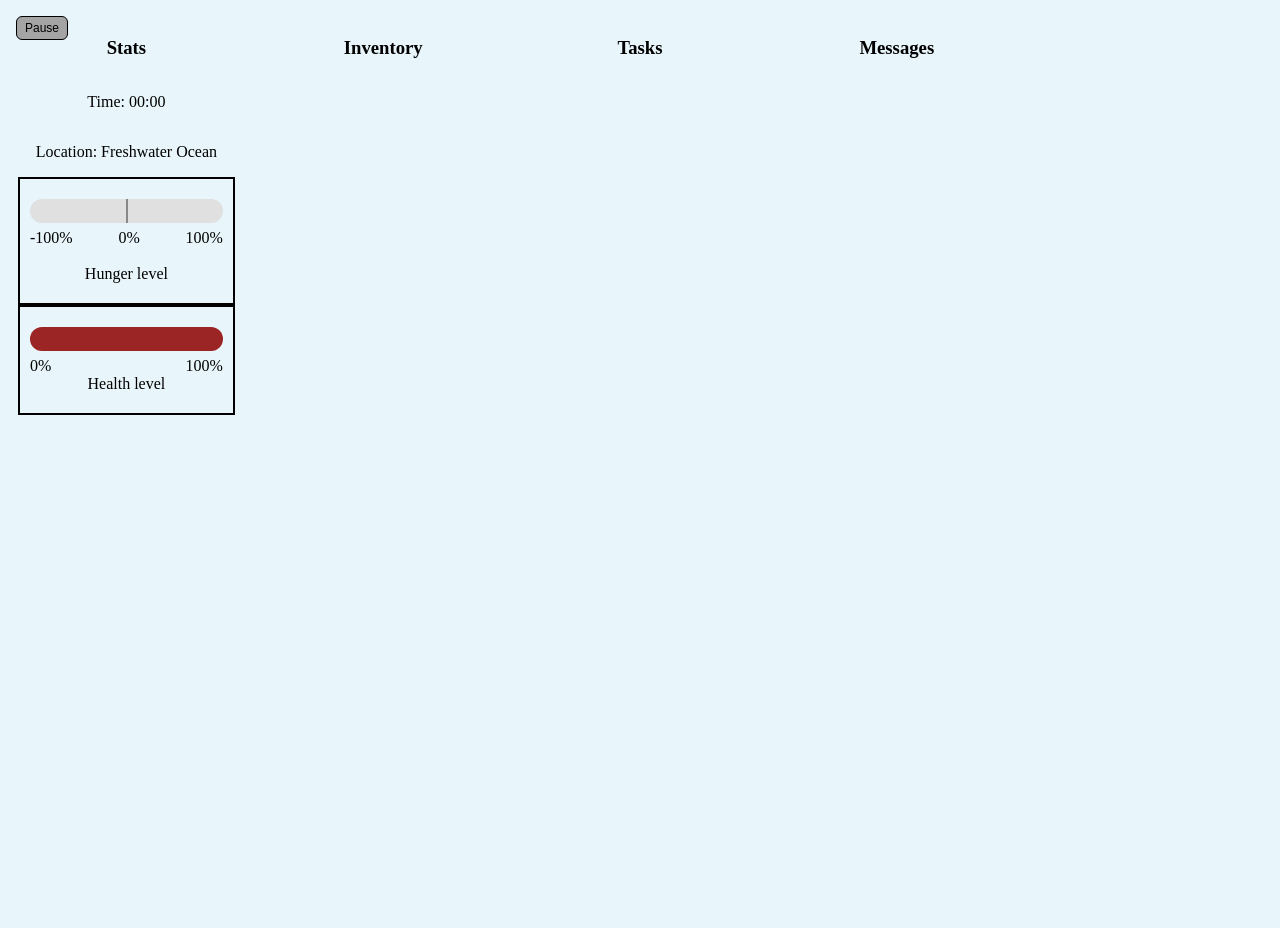
==== index.html @ c46cdca8 "Rename main.html to index.html" ====
<!DOCTYPE html>
<html>
<head>
<meta charset="UTF-8">
<title>Raft World</title>
<link rel="stylesheet" href="style.css">
<link rel="preload" href="https://pyscript.net/releases/2025.2.2/core.css" as="style">
<link rel="preload" href="https://pyscript.net/releases/2025.2.2/core.js" as="script" crossorigin="anonymous">
<link rel="stylesheet" href="https://pyscript.net/releases/2025.2.2/core.css" />
<script type="module" src="https://pyscript.net/releases/2025.2.2/core.js" crossorigin="anonymous"></script>
</head>
<body>
<div class="grid-container" style="height: 100vh;">
  <button id="pause-button">Pause</button>
  <div class="column" id="needs-col" style="height:100vh">
  <h3 style="text-align: center;">Stats</h3>
    <p id="time-display" style="text-align: center;">Time: 00:00</p>
    <div id="location" style="text-align: center;">
      <p id="location-text">Location: Freshwater Ocean</p>
    </div>
    <div class="boxed">
    <div class="bi-directional-container">
      <div class="center-line"></div>
      <div class="bi-bar-wrapper" id="balance-wrapper">
        <div class="bi-bar" id="balance-bar"></div>
      </div>
    </div>
    <div class="bar-labels" id="hunger-bar-labels">
        <span>-100%</span>
        <span>0%</span>
        <span>100%</span>
    </div>
    <br>
    <p id="hunger-title" class="bar-title" style="text-align: center;">Hunger level</p>
    </div>
    <div class="boxed">
    <div id="health-bar-container" style="margin-top: 10px; width: 100%; height: 24px; background-color: #e0e0e0; border-radius: 12px;">
      <div id="health-bar" style="width: 100%; height: 100%; background-color: #9b2525; border-radius: 12px;"></div>
    </div>
    <div class="bar-labels" id="health-bar-labels">
      <span>0%</span>
      <span>100%</span>
    </div>
    <p id="health-title" class="bar-title" style="text-align: center;">Health level</p>
    </div>
    <div class="boxed" id="decay-section" style="display:none;">
    <div id="decay-bar-container" style="margin-top: 10px; width: 100%; height: 24px; background-color: #e0e0e0; border-radius: 12px;">
      <div id="decay-bar" style="width: 100%; height: 100%; background-color: #615d5d; border-radius: 12px;"></div>
    </div>
    <div class="bar-labels" id="decay-bar-labels">
      <span>100%</span>
      <span>0%</span>
    </div>
    <p id="decay-title" class="bar-title" style="text-align: center;">Boat decay level</p>
    </div>
  </div>
  <div class="column" id="inventory-col">
    <h3 style="text-align: center;">Inventory</h3>
    <div id="inventory-display"></div>
    <div id="crafts-col" class="crafts-bottom" style="display: none;"></div>
  </div>
  <div class="column" id="tasks-col" style="height:100vh">
    <h3 style="text-align: center;">Tasks</h3>
    <div id="tasks-area"></div>
    <div id="boat-div" class="boxed" style="display:none">
    <div id="boat-col" class="center-flex">
      <h3>Boat</h3>
      <p style="font-size: large; font-weight: 400;" id="boat-size"></p>
      <p>You can salvage or use wood to make the boat smaller or bigger. Input the size below.</p>
      <div style="display:flex; gap:8px; align-items:center; justify-content:center;">
        <input type="number" id="boat-width" value="6" min="5" style="width:90px">
        <span>x</span>
        <input type="number" id="boat-height" value="6" min="5" style="width:90px">
      </div>
      <button id="resize-boat-button" style="display: block;margin-left: auto; margin-right: auto;">Change boat size</button>
    </div>
    </div>
  </div>
  <div class="column" id="output-col">
    <div class="fade-block" id="output-fade">
    <h3 style="text-align: center;">Messages</h3>
    </div>
  </div>
    <div class="column" id="events-col">
      <div id="events-div" class="boxed" style="display: none"></div>
    </div>
</div>
<script type="py" src="storyManager.py" config='{"files":{
  "./imports.py":"imports.py",
  "./playerLogic.py":"playerLogic.py",
  "./inventoryLogic.py":"inventoryLogic.py",
  "./taskLogic.py":"taskLogic.py",
  "./storyManager.py":"storyManager.py",
  "./eventsLogic.py":"eventsLogic.py",
  "./items.py":"items.py"
}}' ></script>
</body>
</html>
---- style.css ----
.grid-container {
  position: relative;
  display: grid;
  grid-template-columns: repeat(5, 1fr);
  gap: 20px;
  align-items: start;
}
body {
  background-color: #e8f5fa;
  background-size: cover;
  background-position: center;
}

.fade-block {
  height: 90vh;
  overflow: hidden;
  mask-image: linear-gradient(to bottom, rgba(0,0,0,1) 37.5%, rgba(0,0,0,0) 100%);
  -webkit-mask-image: linear-gradient(to bottom, rgba(0,0,0,1) 37.5%, rgba(0,0,0,0) 100%);
}

#pause-button {
  z-index: 9999;
  position: absolute;
  top: 8px;
  left: 8px;
  display: inline-block;
  width: auto;
  margin: 0;
  padding: 4px 8px;
  min-height: unset;
  background-color: rgb(165, 164, 164);
  border: 1px solid #000;
  border-radius: 6px;
  font-size: 12px;
}
.boxed {
  border: 2px solid black;
  padding: 10px;
}
#stats-pause {
  display: flex;
  align-items: center;
  gap: 1%;
}

#stats-pause h3 {
  margin: 0;
}

/* keep single #pause-button definition above; this duplicate block removed */

/*display:block;
  border-radius: 15px !important;
  margin-left: 0;
  margin-right: auto;
  top: 10px;
  right: 10px;
  border-radius: 0px;

  width: 23%;
  height: 22px;         
  padding: 0px 5px;
  font-size: 11px;
  min-height: unset;
  */


button {  
  border-radius: 100px;
  width: 65%;
  min-height: 2.5rem; 
  height: auto;
  background-color: rgb(176, 255, 244);
  border-color: rgb(0, 115, 247);
  font-size: 100%;
  margin-bottom: 20px;
  box-sizing: border-box;
  white-space: nowrap;
  transition: background-color 0.12s ease, transform 0.06s ease;
}

button:focus {
  outline: none;
}
button:active {
  transform: translateY(0);
}
.in-progress {
  background-color: rgb(0, 255, 0);
  color: rgb(0, 0, 0);
}
.column {
  padding: 10px;
  position: relative;
}
#events-col {
  padding: 5px;
}
.bar-title {
  display: flex;
  justify-content: center;
  width: 100%;
  margin: 0 0 10px;
}
.bi-directional-container {
  position: relative;
  width: 100%;
  height: 24px;
  background-color: #e0e0e0;
  border-radius: 12px;
  margin-top: 10px;
  overflow: hidden;
}
.center-line {
  position: absolute;
  left: 50%;
  top: 0;
  width: 2px;
  height: 100%;
  background-color: #888;
  z-index: 2;
}
.bi-bar-wrapper {
  position: absolute;
  top: 0;
  height: 100%;
  width: 0%;
  transition: left 0.3s ease, width 0.3s ease;
}
.bi-bar {
  width: 100%;
  height: 100%;
}
.fill-negative {
  background-color: #f44336;
}
.fill-positive {
  background-color: #4caf50;
}
.bar-labels {
  display: flex;
  justify-content: space-between;
  margin-top: 6px;
  width: 100%;
}
.in-progress {
  background-color: rgb(0, 255, 0);
  color: rgb(0, 0, 0);
}
.center-abs {
  position: absolute;
  top: 50%;
  left: 50%;
  transform: translate(-50%, -50%);
  display: flex;
  flex-direction: column;
  align-items: center;
  text-align: center;
  width: 100%;
}

#needs-col {
  display: flex;
  flex-direction: column;
}
.center-flex {
  display: flex;
  flex-direction: column;
  align-items: center;
  justify-content: center;
  margin-top: auto;
  margin-bottom: auto;
  text-align: center;
  width: 100%;
  padding: 8px;
}

#inventory-col {
  display: flex;
  flex-direction: column;
  height: 100vh;
}
.inventory-resource {
  margin: 4px 0;
}
.crafts-bottom {
  display: flex;
  flex-direction: column;
  align-items: center;
  margin-top: auto;
  text-align: center;
  width: 100%;
  padding: 8px;
}
#tasks-col {
  display: flex;
  flex-direction: column;
}

/* Tasks column keeps normal flow */
#tasks-col {
  display: flex;
  flex-direction: column;
}

#boat-div {
  margin-top: auto; 
  display: flex;
  flex-direction: column;
  align-items: center;
  width: 100%;
  padding: 8px;
  background: inherit;
}

#boat-div > #boat-col,
#boat-col.center-flex {
  display: flex;
  flex-direction: column;
  align-items: center;
  justify-content: center;
}

#boat-div h3 {
  margin: 0 0 8px;
  text-align: center;
}

#resize-boat-button {
  margin-top: 8px;
  display: block;
}
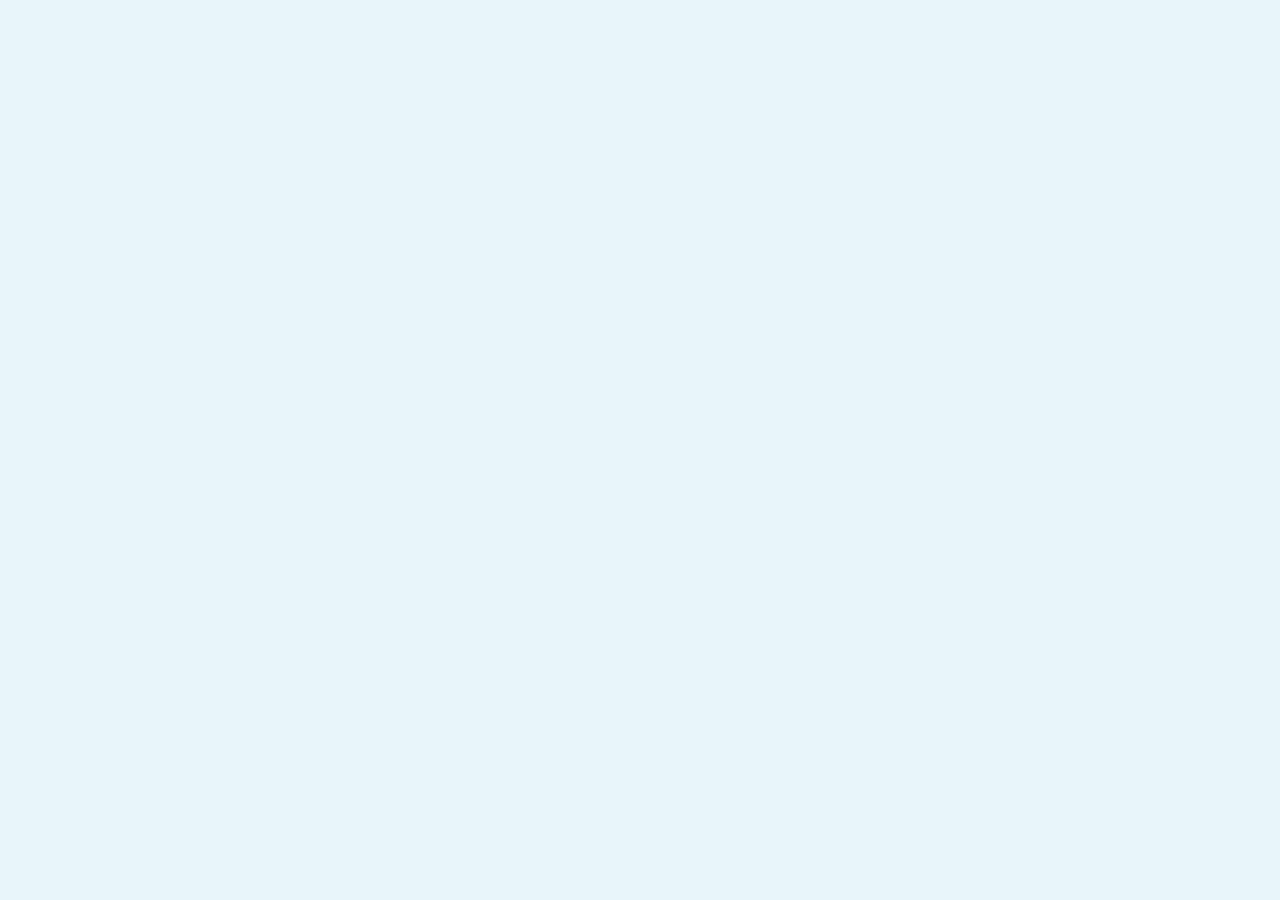
==== commit 536f83fc: "idk nothing really" ====
--- a/index.html
+++ b/index.html
@@ -3,14 +3,22 @@
 <head>
 <meta charset="UTF-8">
 <title>Raft World</title>
+<link rel="icon" type="image/x-icon" href="/favicon.ico">
 <link rel="stylesheet" href="style.css">
 <link rel="preload" href="https://pyscript.net/releases/2025.2.2/core.css" as="style">
 <link rel="preload" href="https://pyscript.net/releases/2025.2.2/core.js" as="script" crossorigin="anonymous">
 <link rel="stylesheet" href="https://pyscript.net/releases/2025.2.2/core.css" />
 <script type="module" src="https://pyscript.net/releases/2025.2.2/core.js" crossorigin="anonymous"></script>
+<script>
+  window.va = window.va || function () { (window.vaq = window.vaq || []).push(arguments); };
+</script>
+<script defer src="/_vercel/insights/script.js"></script>
 </head>
 <body>
-<div class="grid-container" style="height: 100vh;">
+<div id="loading-screen">
+  
+</div>
+<div class="grid-container" id="everything" style="height: 100vh; display:none">
   <button id="pause-button">Pause</button>
   <div class="column" id="needs-col" style="height:100vh">
   <h3 style="text-align: center;">Stats</h3>
@@ -53,6 +61,9 @@
     </div>
     <p id="decay-title" class="bar-title" style="text-align: center;">Boat decay level</p>
     </div>
+  <div id="relics" style="display:none;">
+    <h4 style="color:lightcoral">Relics</h4>
+  </div>
   </div>
   <div class="column" id="inventory-col">
     <h3 style="text-align: center;">Inventory</h3>
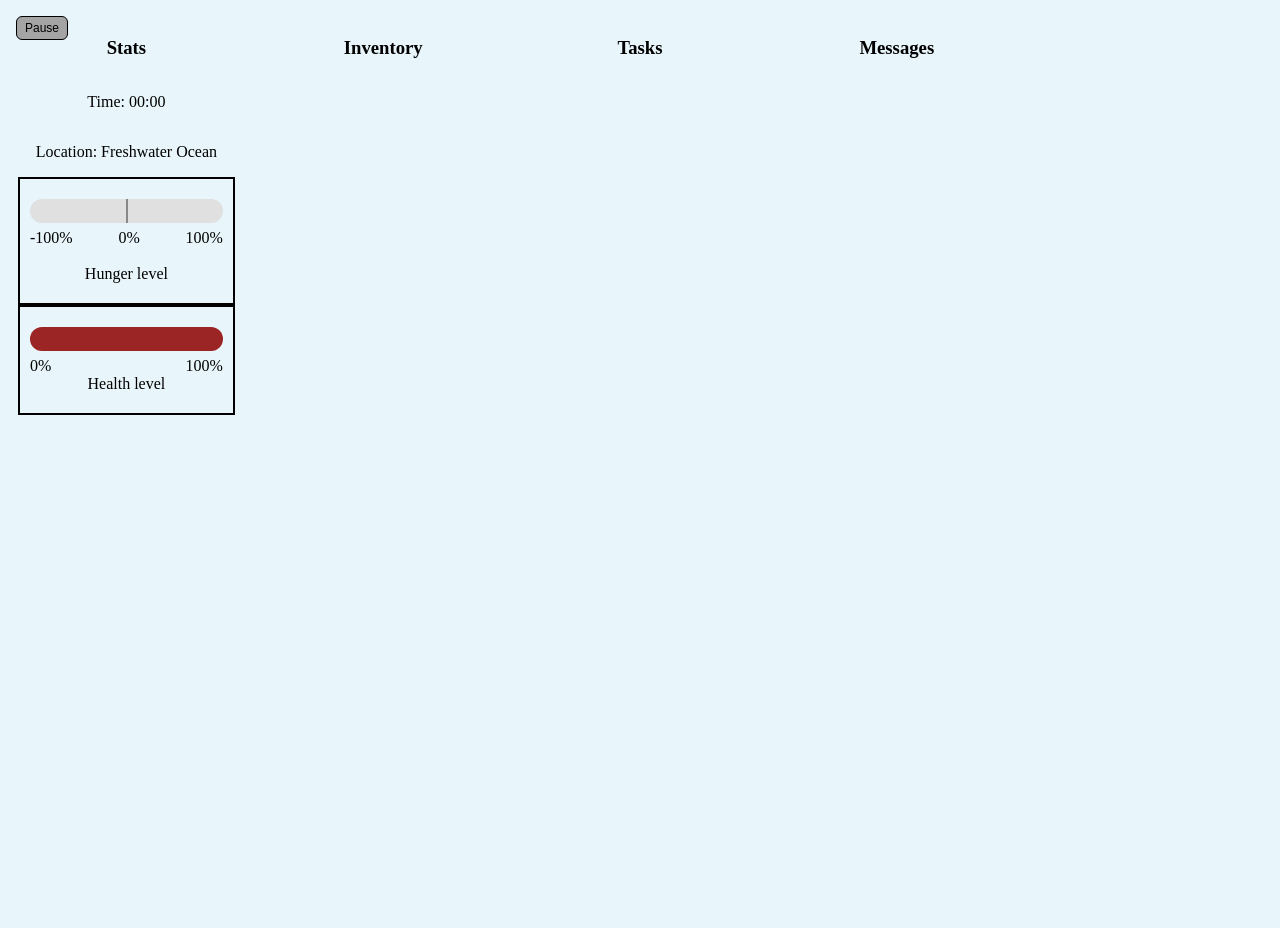
==== commit 31c70222: "Made display work" ====
--- a/index.html
+++ b/index.html
@@ -18,7 +18,7 @@
 <div id="loading-screen">
   
 </div>
-<div class="grid-container" id="everything" style="height: 100vh; display:none">
+<div class="grid-container" id="everything" style="height: 100vh;">
   <button id="pause-button">Pause</button>
   <div class="column" id="needs-col" style="height:100vh">
   <h3 style="text-align: center;">Stats</h3>
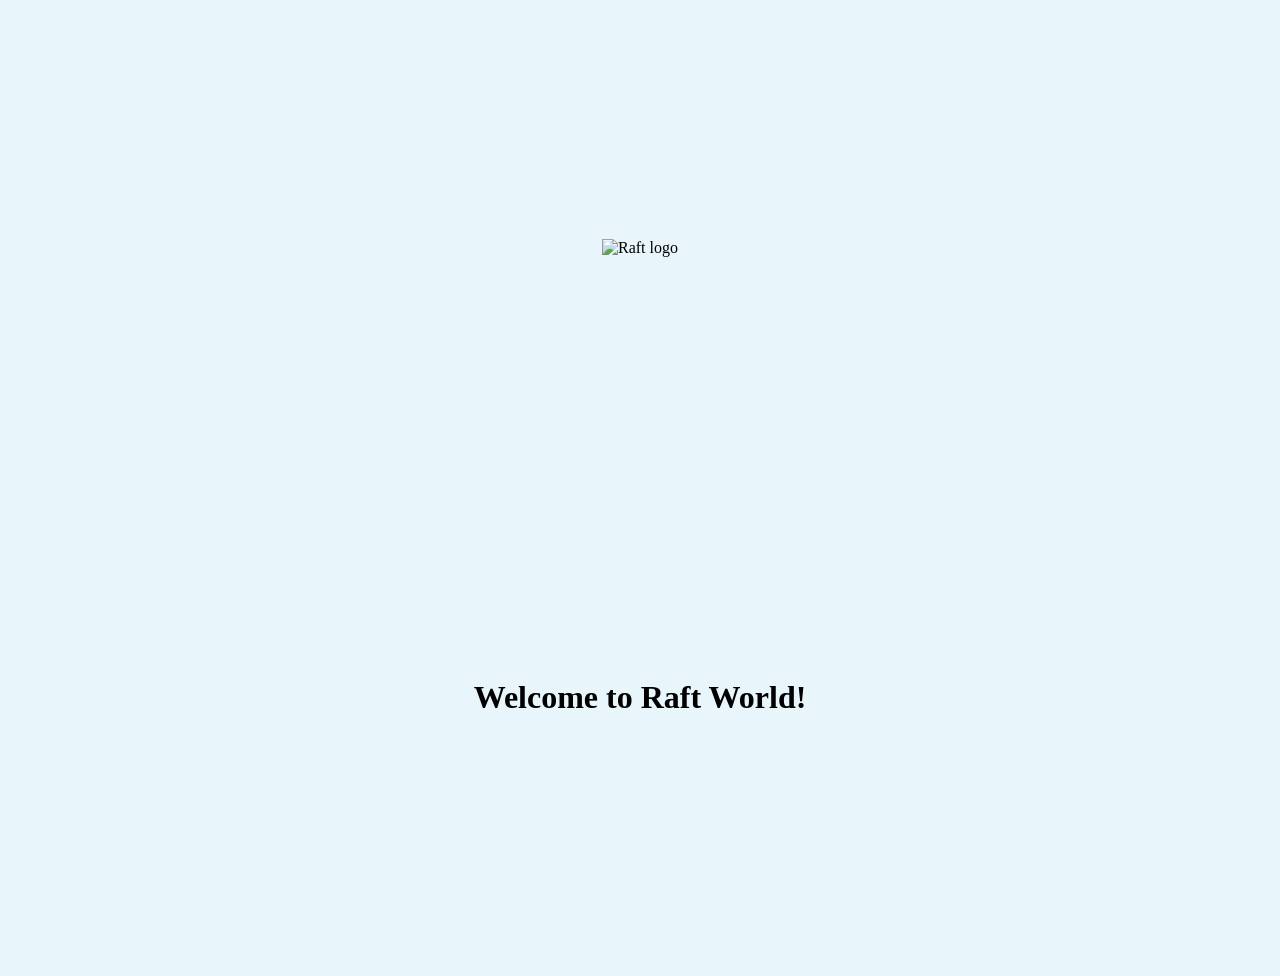
==== commit 1d06610f: "Added loading screen" ====
--- a/index.html
+++ b/index.html
@@ -3,6 +3,12 @@
 <head>
 <meta charset="UTF-8">
 <title>Raft World</title>
+<script type="text/javascript">
+  addEventListener("py:ready", () => {
+    document.getElementById("loading-screen").style.display = "none";
+    document.getElementById("everything").style.display = "grid"; // or "flex" depending on your layout
+  });
+</script>
 <link rel="icon" type="image/x-icon" href="/favicon.ico">
 <link rel="stylesheet" href="style.css">
 <link rel="preload" href="https://pyscript.net/releases/2025.2.2/core.css" as="style">
@@ -16,9 +22,10 @@
 </head>
 <body>
 <div id="loading-screen">
-  
+  <img src="https://raw.githubusercontent.com/okapidragon/RaftWorld/main/raft.png" alt="Raft logo" style="max-width: 200px; height: auto;">
+  <h1>Welcome to Raft World!</h1>
 </div>
-<div class="grid-container" id="everything" style="height: 100vh;">
+<div class="grid-container" id="everything" style="height: 100vh; display: none">
   <button id="pause-button">Pause</button>
   <div class="column" id="needs-col" style="height:100vh">
   <h3 style="text-align: center;">Stats</h3>
@@ -61,8 +68,10 @@
     </div>
     <p id="decay-title" class="bar-title" style="text-align: center;">Boat decay level</p>
     </div>
-  <div id="relics" style="display:none;">
-    <h4 style="color:lightcoral">Relics</h4>
+  <div id="relics-section" style="display:none; line-height: 0.5 !important;">
+    <h4 style="text-align:center;">Relics</h4>
+    <div id="relics">
+    </div>
   </div>
   </div>
   <div class="column" id="inventory-col">
--- a/style.css
+++ b/style.css
@@ -9,6 +9,15 @@
   background-color: #e8f5fa;
   background-size: cover;
   background-position: center;
+}
+
+#loading-screen {
+  margin: 0;
+  height: 100vh;
+  display: grid;
+  place-items: center;
+  padding: 30px;
+  
 }
 
 .fade-block {
